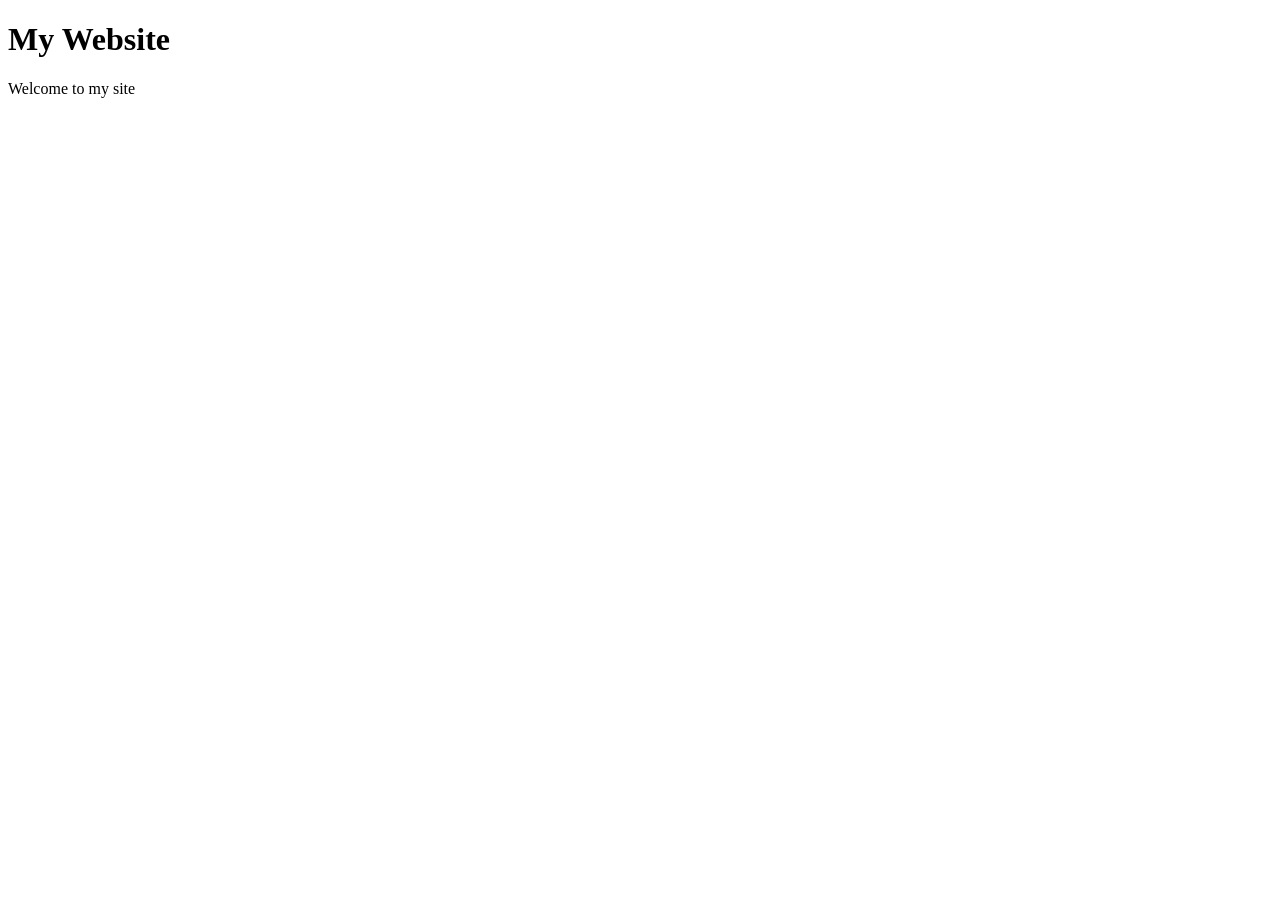
==== level-1-&-2/index.html @ 98972ec1 "second commit" ====
<!DOCTYPE html>
<html lang="en">
<head>
  <meta charset="UTF-8">
  <meta name="viewport" content="width=device-width, initial-scale=1.0">
  <title>Change Text Color</title>
  <link rel="stylesheet" href="style.css">
</head>
<body>
  <h1>My Website</h1>
  <p>Welcome to my site</p>
</body>
</html>
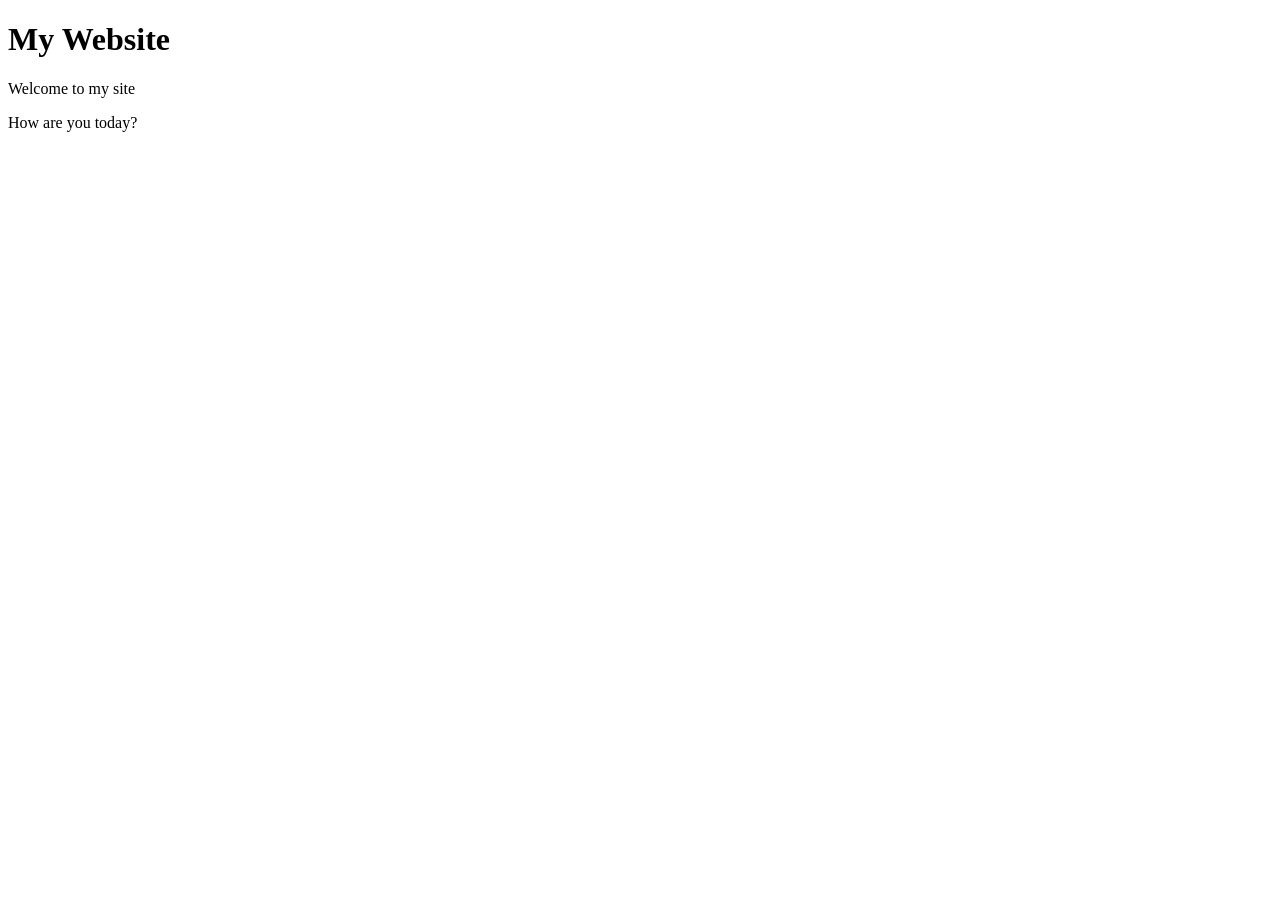
==== commit 83ded54d: "modify commit" ====
--- a/level-1-&-2/index.html
+++ b/level-1-&-2/index.html
@@ -1,13 +1,14 @@
-<!DOCTYPE html>
+<!doctype html>
 <html lang="en">
-<head>
-  <meta charset="UTF-8">
-  <meta name="viewport" content="width=device-width, initial-scale=1.0">
-  <title>Change Text Color</title>
-  <link rel="stylesheet" href="style.css">
-</head>
-<body>
-  <h1>My Website</h1>
-  <p>Welcome to my site</p>
-</body>
-</html>+  <head>
+    <meta charset="UTF-8" />
+    <meta name="viewport" content="width=device-width, initial-scale=1.0" />
+    <title>Change Text Color</title>
+    <link rel="stylesheet" href="style.css" />
+  </head>
+  <body>
+    <h1>My Website</h1>
+    <p>Welcome to my site</p>
+    <p>How are you today?</p>
+  </body>
+</html>
